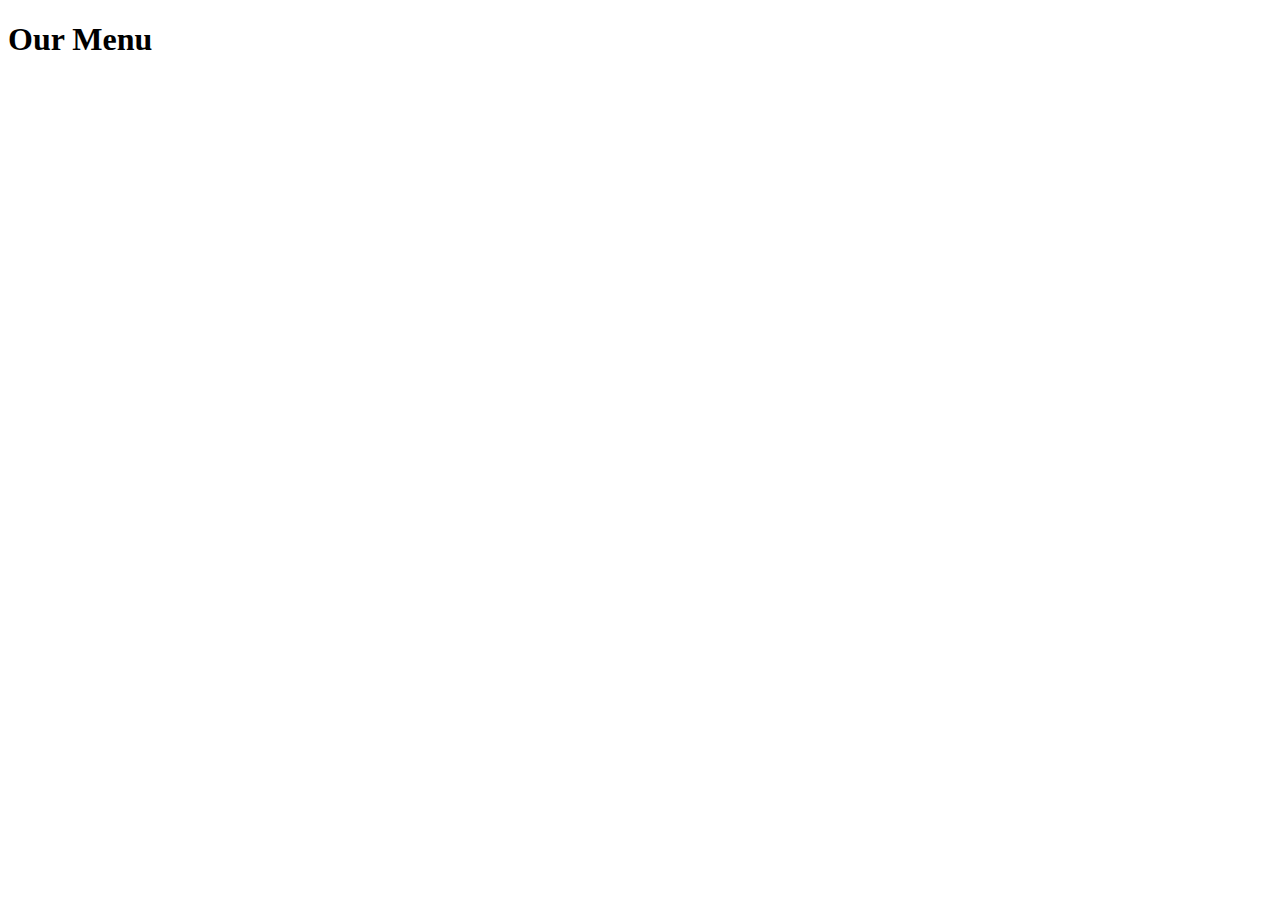
==== mod2-solution/index.html @ 39c0bae9 "My first page." ====
<!DOCTYPE html>
<html>
<head>
	<meta charset="utf-8">
	<meta name="viewport" content="width=device-width, initial-scale=1">
	<title>module2-solution</title>
</head>
<body>
<h1>Our Menu</h1>

</body>
</html>
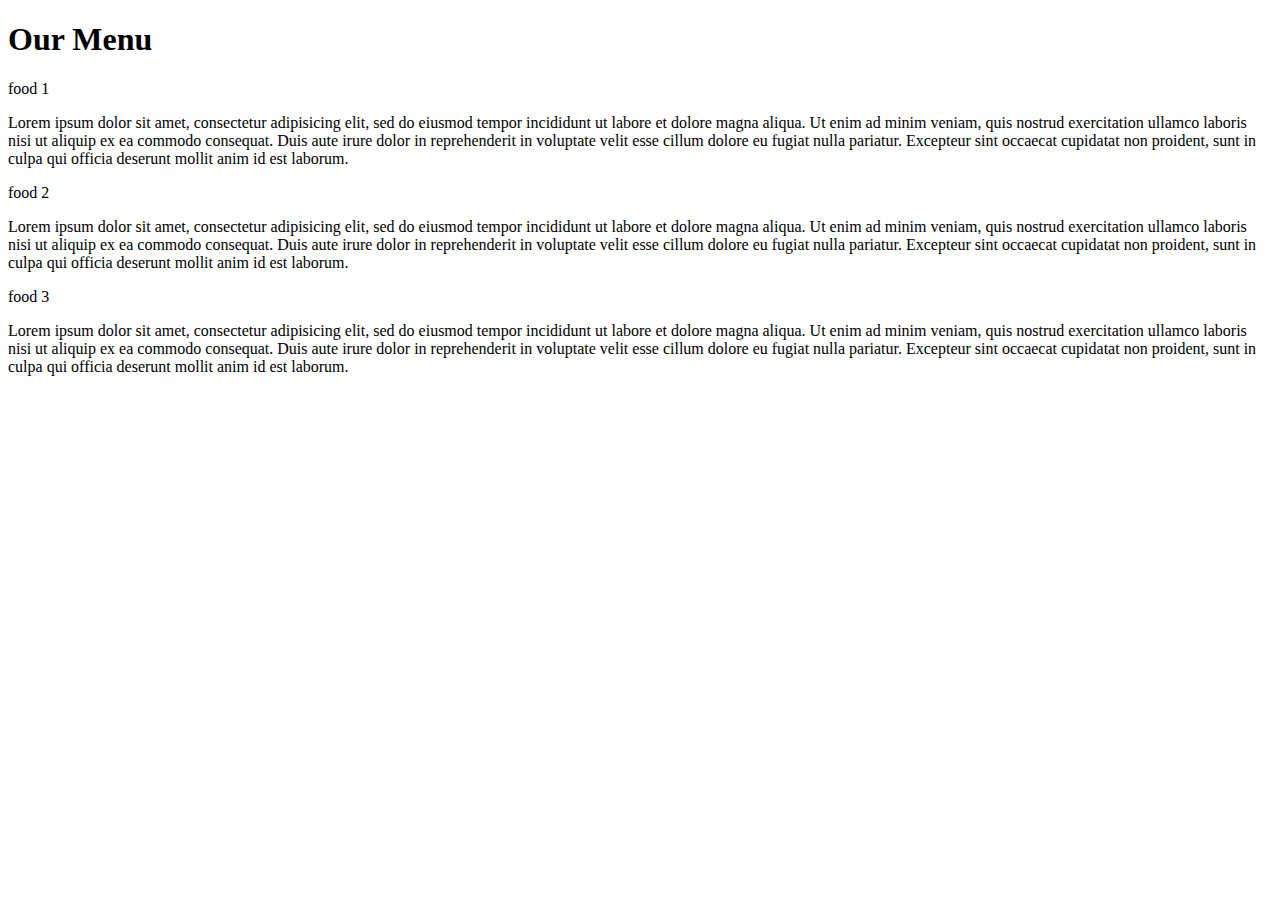
==== commit 7eb9cb53: "small changes" ====
--- a/mod2-solution/index.html
+++ b/mod2-solution/index.html
@@ -7,6 +7,38 @@
 </head>
 <body>
 <h1>Our Menu</h1>
+<div>
+	<div>food 1
+<p>Lorem ipsum dolor sit amet, consectetur adipisicing elit, sed do eiusmod
+tempor incididunt ut labore et dolore magna aliqua. Ut enim ad minim veniam,
+quis nostrud exercitation ullamco laboris nisi ut aliquip ex ea commodo
+consequat. Duis aute irure dolor in reprehenderit in voluptate velit esse
+cillum dolore eu fugiat nulla pariatur. Excepteur sint occaecat cupidatat non
+proident, sunt in culpa qui officia deserunt mollit anim id est laborum.
+	
+</p>
+	</div>
+	<div>food 2
+<p>Lorem ipsum dolor sit amet, consectetur adipisicing elit, sed do eiusmod
+tempor incididunt ut labore et dolore magna aliqua. Ut enim ad minim veniam,
+quis nostrud exercitation ullamco laboris nisi ut aliquip ex ea commodo
+consequat. Duis aute irure dolor in reprehenderit in voluptate velit esse
+cillum dolore eu fugiat nulla pariatur. Excepteur sint occaecat cupidatat non
+proident, sunt in culpa qui officia deserunt mollit anim id est laborum.
+	
+</p>
+	</div>food 3
+	<div>
+		<p>Lorem ipsum dolor sit amet, consectetur adipisicing elit, sed do eiusmod
+		tempor incididunt ut labore et dolore magna aliqua. Ut enim ad minim veniam,
+		quis nostrud exercitation ullamco laboris nisi ut aliquip ex ea commodo
+		consequat. Duis aute irure dolor in reprehenderit in voluptate velit esse
+		cillum dolore eu fugiat nulla pariatur. Excepteur sint occaecat cupidatat non
+		proident, sunt in culpa qui officia deserunt mollit anim id est laborum.
+			
+		</p>
+	</div>
 
+</div>
 </body>
 </html>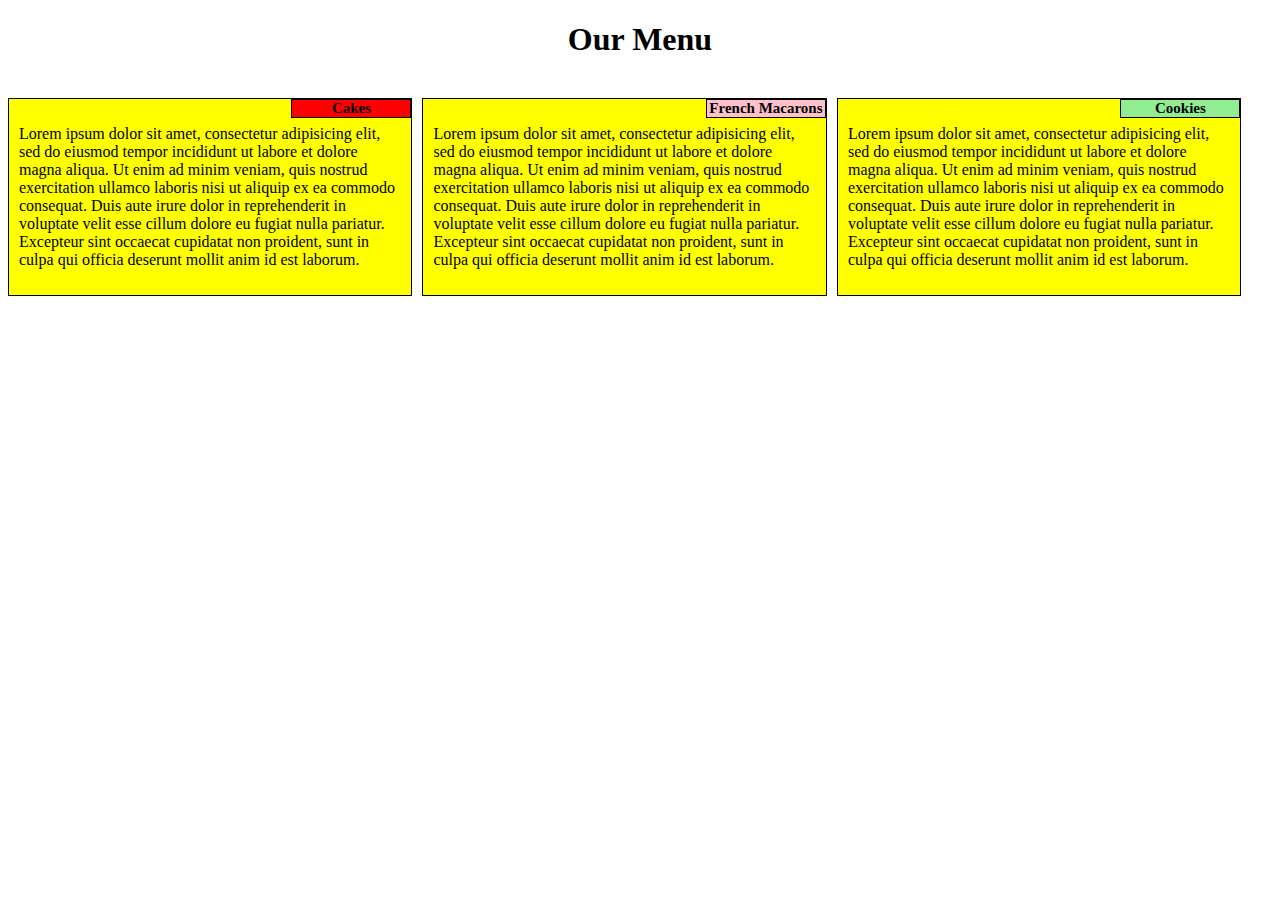
==== commit 2d2faaa5: "some changes" ====
--- a/mod2-solution/index.html
+++ b/mod2-solution/index.html
@@ -4,12 +4,98 @@
 	<meta charset="utf-8">
 	<meta name="viewport" content="width=device-width, initial-scale=1">
 	<title>module2-solution</title>
+	<style>
+		*	{
+			box-sizing: border-box;
+		}
+		h1 {
+			text-align: center;
+			margin-bottom: 40px;
+		}
+		section {
+			background-color: yellow;
+			padding: 10px;
+			border: 1px solid black;
+			margin-bottom: 30px;
+			margin-right: 10px;
+			position: relative;
+			
+
+		}
+		h2	{
+			width: 120px;
+			border: 1px solid black;
+			margin-top: 0px;
+			margin-bottom: 1px;
+			font-size: 15px;
+			text-align: center;
+			position: absolute;
+			top: 0px;
+			right: 0px;
+			
+
+		}
+	img	{width: 150px;
+		border: 1px solid black;
+		clear: right;
+		float: right;
+		
+	}
+
+	#box1 {float: left;
+
+	}
+	#box2 {float: left;
+
+	}
+	#box3 { float: left;
+	}
+	#box1 h2 {
+		background-color: red;
+	}
+	#box2 h2 {
+		background-color: pink;
+	}
+	#box3 h2 {
+		background-color: lightgreen;
+	}	
+
+	/***** large media ****/
+@media	(min-width: 992px) {
+	section {
+		width: 32%;
+	}
+}
+
+	/***** medium *****/
+@media	(min-width: 768px) and (max-width: 991px) {
+	#box1 {
+		width: 45%;
+	}
+	#box2 {
+		width: 45%;
+	}
+	#box3 {
+		width: 91%;
+	}
+}
+
+	/***** small media ****/
+@media (max-width: 767px) {
+
+}
+
+	</style>
+	
+	
 </head>
 <body>
 <h1>Our Menu</h1>
 <div>
-	<div>food 1
-<p>Lorem ipsum dolor sit amet, consectetur adipisicing elit, sed do eiusmod
+	<section id="box1">
+		<h2>Cakes 
+		</h2>
+<p id="content">Lorem ipsum dolor sit amet, consectetur adipisicing elit, sed do eiusmod
 tempor incididunt ut labore et dolore magna aliqua. Ut enim ad minim veniam,
 quis nostrud exercitation ullamco laboris nisi ut aliquip ex ea commodo
 consequat. Duis aute irure dolor in reprehenderit in voluptate velit esse
@@ -17,9 +103,12 @@
 proident, sunt in culpa qui officia deserunt mollit anim id est laborum.
 	
 </p>
-	</div>
-	<div>food 2
-<p>Lorem ipsum dolor sit amet, consectetur adipisicing elit, sed do eiusmod
+		
+	</section> 
+	<section id="box2">
+		<h2>French Macarons
+		</h2>
+<p id="content">Lorem ipsum dolor sit amet, consectetur adipisicing elit, sed do eiusmod
 tempor incididunt ut labore et dolore magna aliqua. Ut enim ad minim veniam,
 quis nostrud exercitation ullamco laboris nisi ut aliquip ex ea commodo
 consequat. Duis aute irure dolor in reprehenderit in voluptate velit esse
@@ -27,17 +116,19 @@
 proident, sunt in culpa qui officia deserunt mollit anim id est laborum.
 	
 </p>
-	</div>food 3
-	<div>
-		<p>Lorem ipsum dolor sit amet, consectetur adipisicing elit, sed do eiusmod
+</section>
+	<section id="box3">
+		<h2>Cookies
+		</h2>
+<p id="content">Lorem ipsum dolor sit amet, consectetur adipisicing elit, sed do eiusmod
 		tempor incididunt ut labore et dolore magna aliqua. Ut enim ad minim veniam,
 		quis nostrud exercitation ullamco laboris nisi ut aliquip ex ea commodo
 		consequat. Duis aute irure dolor in reprehenderit in voluptate velit esse
 		cillum dolore eu fugiat nulla pariatur. Excepteur sint occaecat cupidatat non
 		proident, sunt in culpa qui officia deserunt mollit anim id est laborum.
 			
-		</p>
-	</div>
+</p>
+	</section>
 
 </div>
 </body>
